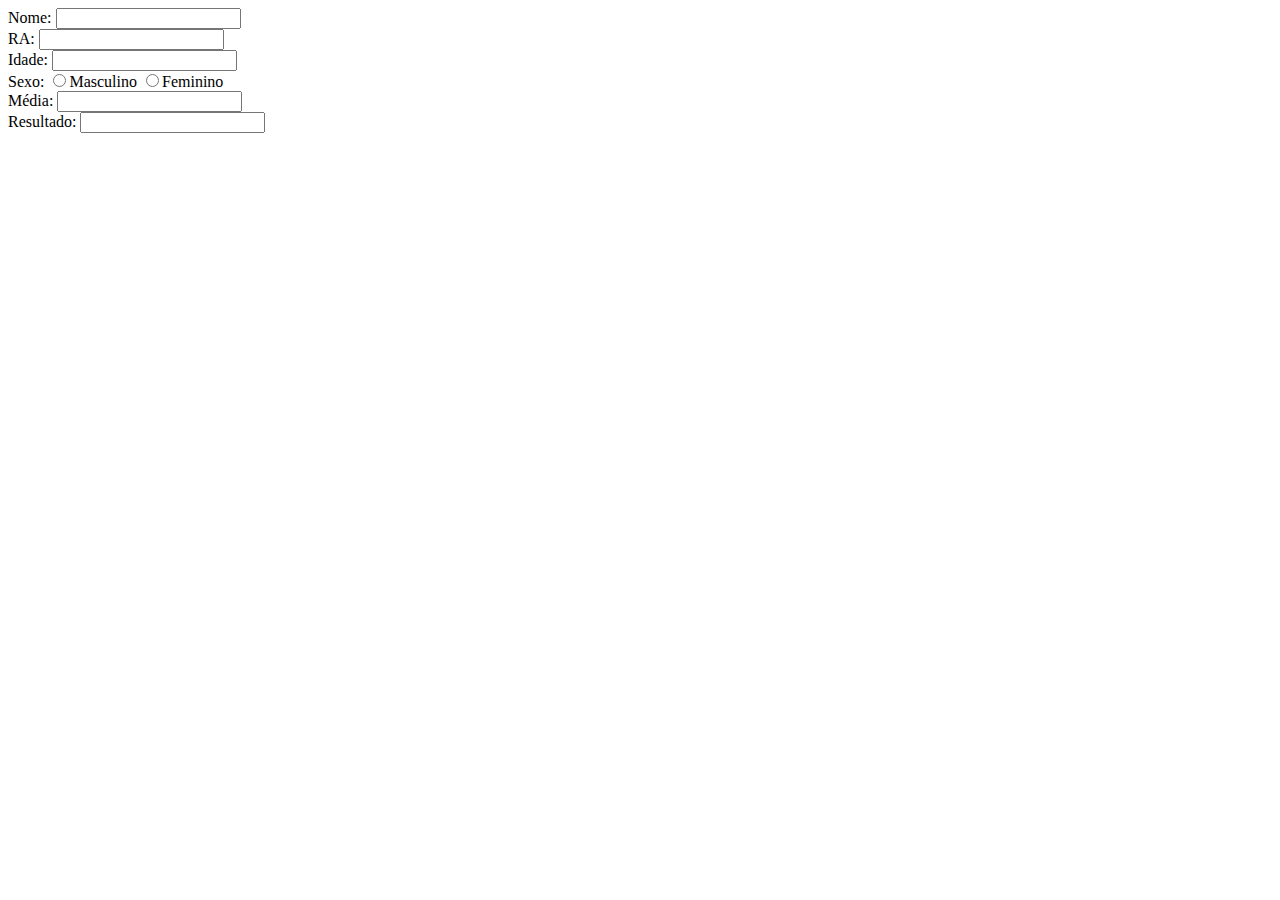
==== Trabalhos/Bimestre_1/index.html @ 3a2000fd "Criação do Trabalho 1ºBim" ====
<!DOCTYPE html>
<html lang="pt-br">
<head>
    <meta charset="UTF-8">
    <meta name="viewport" content="width=device-width, initial-scale=1.0">
    <title>Cadastro de Alunos</title>
</head>
<body>
    <label for="nome">Nome: </label>
    <input type="text" name="nome" id="nome"><br>
    <label for="ra">RA: </label>
    <input type="text" name="ra" id="ra"><br>
    <label for="idade">Idade: </label>
    <input type="number" name="idade" id="idade"><br>
    <label for="sexo">Sexo: </label>
    <label><input type="radio" name="sexo" id="mas" value="Masculino">Masculino</label>
    <label><input type="radio" name="sexo" id="fem" value="Feminino">Feminino</label><br>
    <label for="media">Média: </label>
    <input type="number" name="media" id="media"><br>
    <label for="resultado">Resultado: </label>
    <input type="number" name="resultado" id="resultado">
</body>
</html>
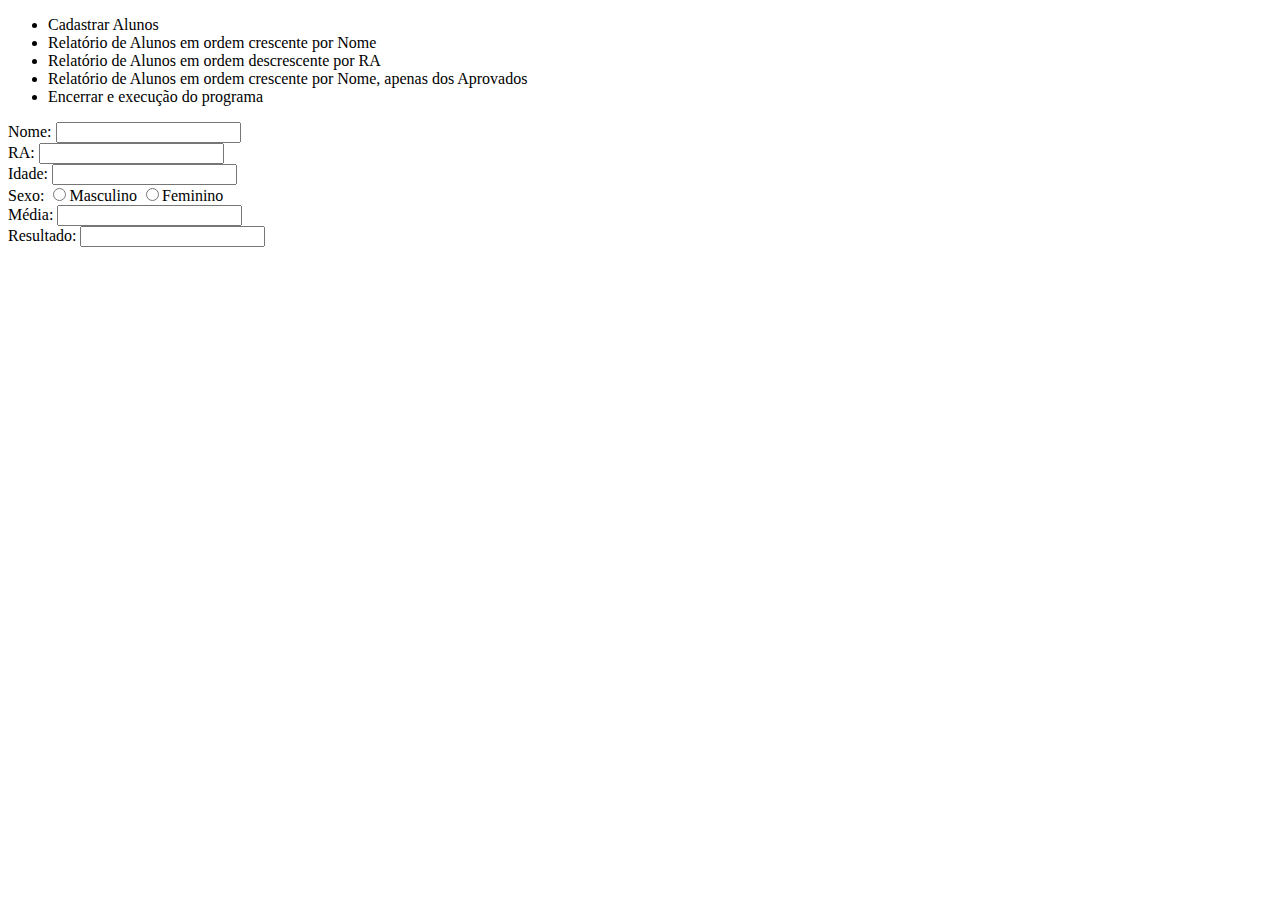
==== commit 9d71b0a4: "Requisitos" ====
--- a/Trabalhos/Bimestre_1/index.html
+++ b/Trabalhos/Bimestre_1/index.html
@@ -6,6 +6,13 @@
     <title>Cadastro de Alunos</title>
 </head>
 <body>
+    <ul>
+        <li>Cadastrar Alunos</li>
+        <li>Relatório de Alunos em ordem crescente por Nome</li>
+        <li>Relatório de Alunos em ordem descrescente por RA</li>
+        <li>Relatório de Alunos em ordem crescente por Nome, apenas dos Aprovados</li>
+        <li>Encerrar e execução do programa</li>
+    </ul>
     <label for="nome">Nome: </label>
     <input type="text" name="nome" id="nome"><br>
     <label for="ra">RA: </label>
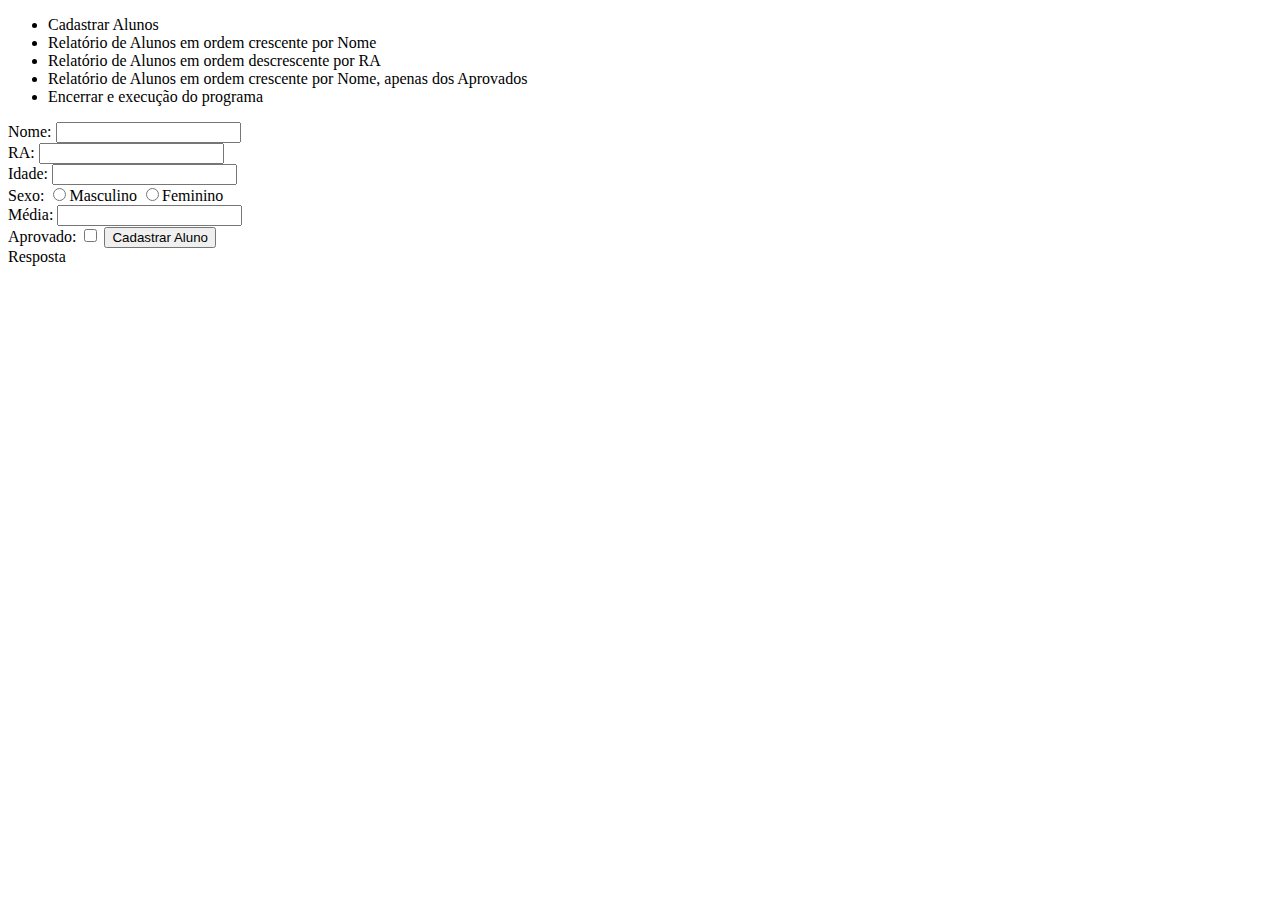
==== commit 4ffd69f6: "Front" ====
--- a/Trabalhos/Bimestre_1/index.html
+++ b/Trabalhos/Bimestre_1/index.html
@@ -24,7 +24,12 @@
     <label><input type="radio" name="sexo" id="fem" value="Feminino">Feminino</label><br>
     <label for="media">Média: </label>
     <input type="number" name="media" id="media"><br>
-    <label for="resultado">Resultado: </label>
-    <input type="number" name="resultado" id="resultado">
+    <label>Aprovado: <input type="checkbox" id="aprovado"></label>
+    <input type="button" value="Cadastrar Aluno" onclick="EnviarDados()">
+    <div class="resposta">
+        Resposta
+    </div>
+
+    <script src="Scripts/Cadastrador.mjs"></script>
 </body>
 </html>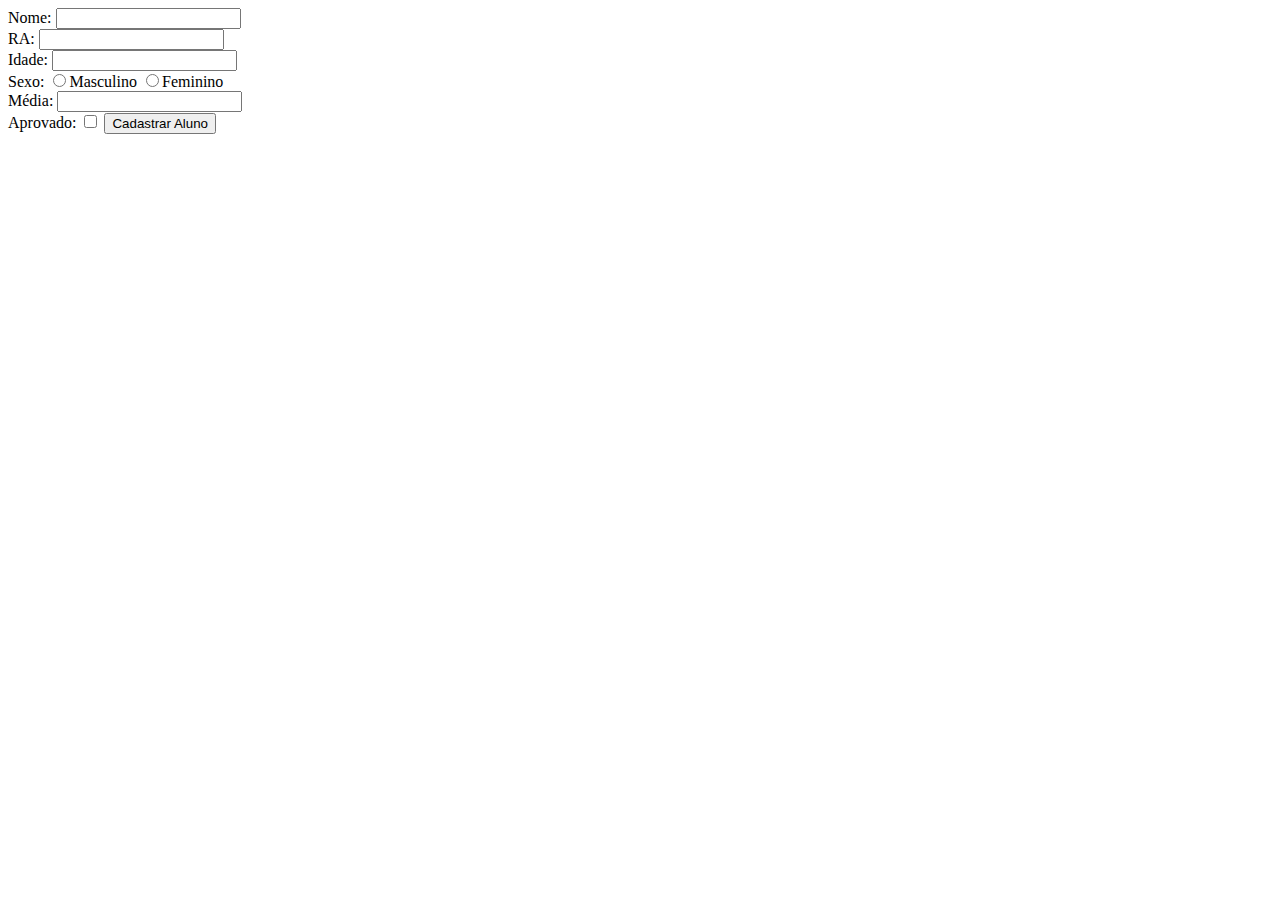
==== commit 6711b0bf: "Relatórios e Cadastros" ====
--- a/Trabalhos/Bimestre_1/index.html
+++ b/Trabalhos/Bimestre_1/index.html
@@ -6,13 +6,6 @@
     <title>Cadastro de Alunos</title>
 </head>
 <body>
-    <ul>
-        <li>Cadastrar Alunos</li>
-        <li>Relatório de Alunos em ordem crescente por Nome</li>
-        <li>Relatório de Alunos em ordem descrescente por RA</li>
-        <li>Relatório de Alunos em ordem crescente por Nome, apenas dos Aprovados</li>
-        <li>Encerrar e execução do programa</li>
-    </ul>
     <label for="nome">Nome: </label>
     <input type="text" name="nome" id="nome"><br>
     <label for="ra">RA: </label>
@@ -26,10 +19,9 @@
     <input type="number" name="media" id="media"><br>
     <label>Aprovado: <input type="checkbox" id="aprovado"></label>
     <input type="button" value="Cadastrar Aluno" onclick="EnviarDados()">
-    <div class="resposta">
-        Resposta
-    </div>
+    <table class="tabela__relatorio">
+    </table>
 
-    <script src="Scripts/Cadastrador.mjs"></script>
+    <script src="Scripts/Script.mjs"></script>
 </body>
 </html>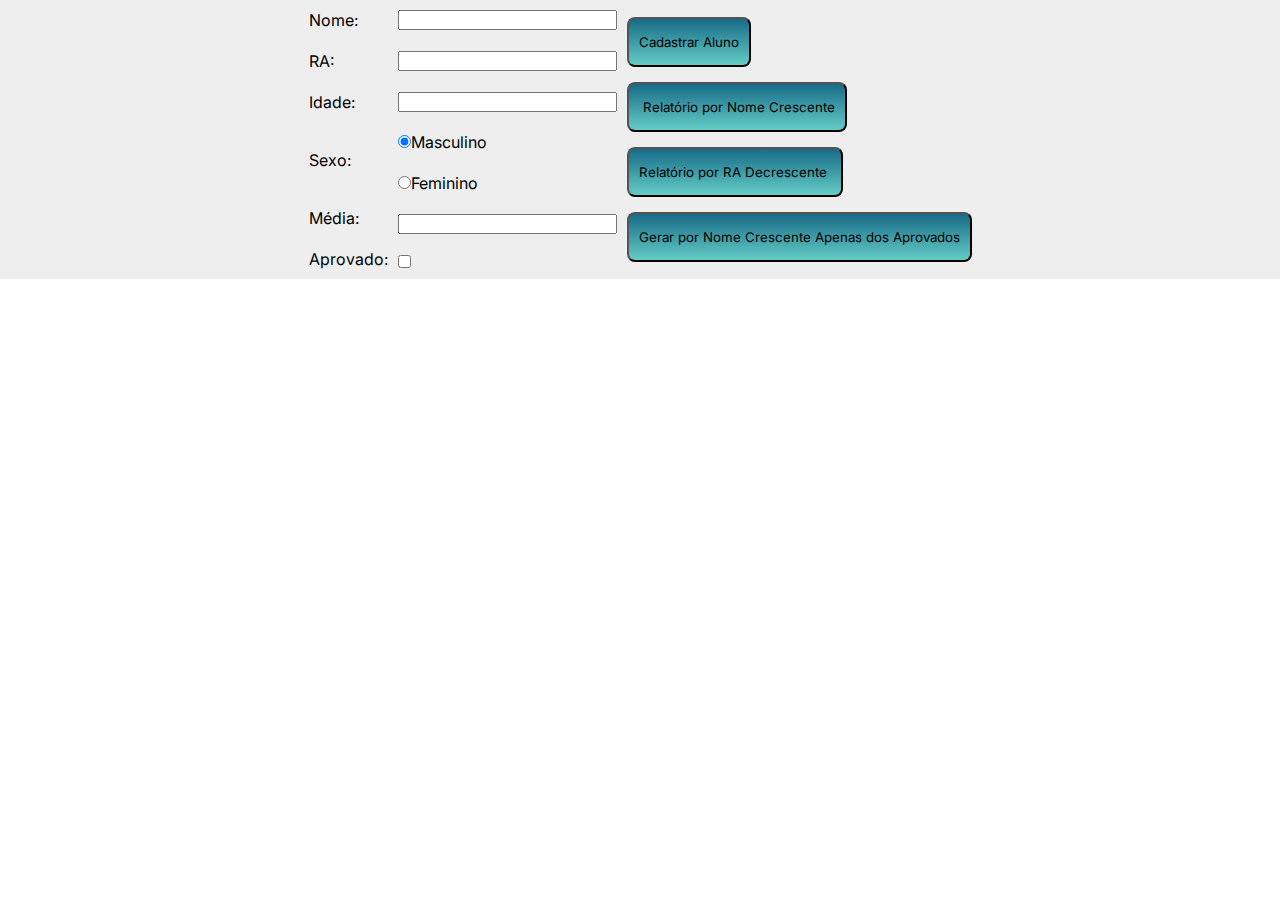
==== commit 241b9eac: "Update Estilo e HTML" ====
--- a/Trabalhos/Bimestre_1/index.html
+++ b/Trabalhos/Bimestre_1/index.html
@@ -3,24 +3,41 @@
 <head>
     <meta charset="UTF-8">
     <meta name="viewport" content="width=device-width, initial-scale=1.0">
+    <link rel="stylesheet" href="style.css">
     <title>Cadastro de Alunos</title>
 </head>
 <body>
-    <label for="nome">Nome: </label>
-    <input type="text" name="nome" id="nome"><br>
-    <label for="ra">RA: </label>
-    <input type="text" name="ra" id="ra"><br>
-    <label for="idade">Idade: </label>
-    <input type="number" name="idade" id="idade"><br>
-    <label for="sexo">Sexo: </label>
-    <label><input type="radio" name="sexo" id="mas" value="Masculino">Masculino</label>
-    <label><input type="radio" name="sexo" id="fem" value="Feminino">Feminino</label><br>
-    <label for="media">Média: </label>
-    <input type="number" name="media" id="media"><br>
-    <label>Aprovado: <input type="checkbox" id="aprovado"></label>
-    <input type="button" value="Cadastrar Aluno" onclick="EnviarDados()">
-    <table class="tabela__relatorio">
-    </table>
+    <header class="cabecalho">
+        <form class="formulario">
+                <div class="labels">
+                    <label for="nome">Nome: </label>
+                    <label for="ra">RA: </label>
+                    <label for="idade">Idade: </label>
+                    <label for="sexo" id="sexo">Sexo: </label>
+                    <label for="media">Média: </label>
+                    <label for="aprovado">Aprovado: </label>
+                </div>
+                <div class="inputs">
+                    <input type="text" name="nome" id="nome">
+                    <input type="text" name="ra" id="ra">
+                    <input type="number" name="idade" id="idade">
+                    <label><input type="radio" name="sexo" id="mas" value="Masculino" checked>Masculino</label>
+                    <label><input type="radio" name="sexo" id="fem" value="Feminino">Feminino</label>
+                    <input type="number" name="media" id="media">
+                    <input type="checkbox" id="aprovado">
+                </div>
+            <aside class="botoes">
+                <input type="button" value="Cadastrar Aluno" onclick="EnviarDados()">
+                <input type="button" value=" Relatório por Nome Crescente" onclick="EnviarDados()">
+                <input type="button" value="Relatório por RA Decrescente " onclick="EnviarDados()">
+                <input type="button" value="Gerar por Nome Crescente Apenas dos Aprovados" onclick="EnviarDados()">
+            </aside>
+        </form>
+    </header>
+    <main class="principal">
+        <table class="tabela__relatorio"></table>
+    </main>
+
 
     <script src="Scripts/Script.mjs"></script>
 </body>
--- a/Trabalhos/Bimestre_1/style.css
+++ b/Trabalhos/Bimestre_1/style.css
@@ -0,0 +1,60 @@
+@import url("https://fonts.googleapis.com/css2?family=Inter:wght@400;700&family=Rowdies:wght@300&display=swap");
+@import url("https://fonts.googleapis.com/css2?family=Inter:wght@400;700&family=Rowdies:wght@300&display=swap");
+@import url("https://fonts.googleapis.com/css2?family=Inter:wght@400;700&family=Rowdies:wght@300&display=swap");
+@import url("https://fonts.googleapis.com/css2?family=Inter:wght@400;700&family=Rowdies:wght@300&display=swap");
+* {
+  padding: 0px;
+  margin: 0px;
+  font-family: "Inter", sans-serif;
+}
+
+.formulario {
+  display: grid;
+  grid-template-areas: "labels inputs botao";
+  -moz-column-gap: 10px;
+       column-gap: 10px;
+  justify-content: center;
+  width: 250px;
+  padding: 10px;
+}
+.formulario .labels {
+  display: flex;
+  flex-direction: column;
+  gap: 1.3rem;
+  grid-area: labels;
+}
+.formulario .labels #sexo {
+  margin: 1.1rem 0px;
+}
+.formulario .inputs {
+  display: flex;
+  flex-direction: column;
+  gap: 1.3rem;
+  grid-area: inputs;
+  align-items: flex-start;
+}
+
+.cabecalho {
+  display: flex;
+  flex-direction: row;
+  justify-content: center;
+  width: 100vw;
+  background-color: #EEEEEE;
+}
+
+.botoes {
+  display: flex;
+  flex-direction: column;
+  grid-area: botao;
+  align-items: flex-start;
+  justify-content: space-around;
+}
+.botoes input {
+  height: 50px;
+  padding: 10px;
+  border-radius: 8px;
+  background-image: linear-gradient(to bottom, #176B87, #64CCC5);
+}
+.botoes input:hover {
+  background-image: linear-gradient(to bottom, #64CCC5, #176B87);
+}/*# sourceMappingURL=style.css.map */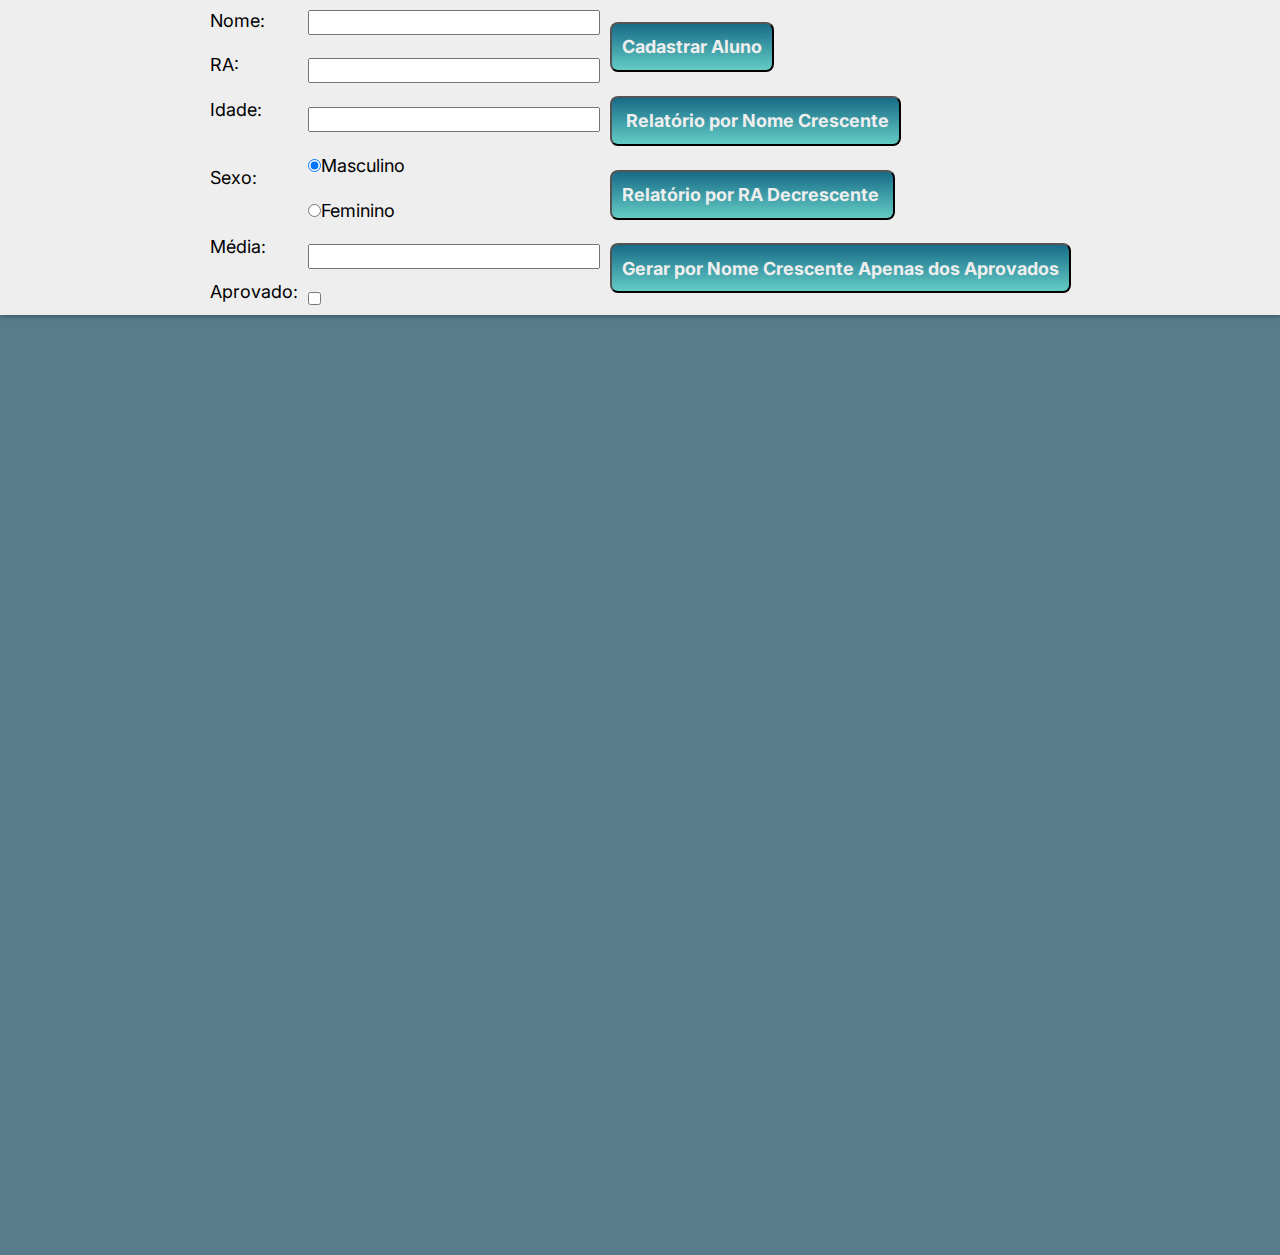
==== commit ceb5a57a: "Index e Script Update" ====
--- a/Trabalhos/Bimestre_1/index.html
+++ b/Trabalhos/Bimestre_1/index.html
@@ -28,9 +28,9 @@
                 </div>
             <aside class="botoes">
                 <input type="button" value="Cadastrar Aluno" onclick="EnviarDados()">
-                <input type="button" value=" Relatório por Nome Crescente" onclick="EnviarDados()">
-                <input type="button" value="Relatório por RA Decrescente " onclick="EnviarDados()">
-                <input type="button" value="Gerar por Nome Crescente Apenas dos Aprovados" onclick="EnviarDados()">
+                <input type="button" value=" Relatório por Nome Crescente" onclick="OrdenarPorNome(alunos)">
+                <input type="button" value="Relatório por RA Decrescente " onclick="OrdenarPorRa(alunos)">
+                <input type="button" value="Gerar por Nome Crescente Apenas dos Aprovados" onclick="OrdenarPorNomeAprovados(alunos)">
             </aside>
         </form>
     </header>
--- a/Trabalhos/Bimestre_1/style.css
+++ b/Trabalhos/Bimestre_1/style.css
@@ -6,6 +6,11 @@
   padding: 0px;
   margin: 0px;
   font-family: "Inter", sans-serif;
+  font-size: 18px;
+}
+
+body {
+  overflow-x: hidden;
 }
 
 .formulario {
@@ -24,7 +29,7 @@
   grid-area: labels;
 }
 .formulario .labels #sexo {
-  margin: 1.1rem 0px;
+  margin: 1.35rem 0px;
 }
 .formulario .inputs {
   display: flex;
@@ -40,6 +45,7 @@
   justify-content: center;
   width: 100vw;
   background-color: #EEEEEE;
+  box-shadow: 1px 1px 5px rgba(0, 0, 0, 0.507);
 }
 
 .botoes {
@@ -54,7 +60,41 @@
   padding: 10px;
   border-radius: 8px;
   background-image: linear-gradient(to bottom, #176B87, #64CCC5);
+  color: #EEEEEE;
+  font-weight: bold;
+  transition: 0.13s;
 }
 .botoes input:hover {
   background-image: linear-gradient(to bottom, #64CCC5, #176B87);
+  color: #053B50;
+  text-decoration: underline;
+}
+
+.principal {
+  display: flex;
+  justify-content: center;
+  padding: 20px;
+  background-color: rgba(5, 59, 80, 0.6666666667);
+  height: 100vh;
+}
+
+.tabela__relatorio {
+  border-collapse: collapse;
+  border: 1px solid #000;
+  text-align: center;
+  font-weight: bold;
+}
+.tabela__relatorio th {
+  background-color: #053B50;
+  color: #EEEEEE;
+}
+.tabela__relatorio td, .tabela__relatorio th {
+  padding: 5px 15px;
+  border: 1px solid #000;
+}
+.tabela__relatorio tr:nth-child(odd) {
+  background-color: #176B87;
+}
+.tabela__relatorio tr:nth-child(even) {
+  background-color: #64CCC5;
 }/*# sourceMappingURL=style.css.map */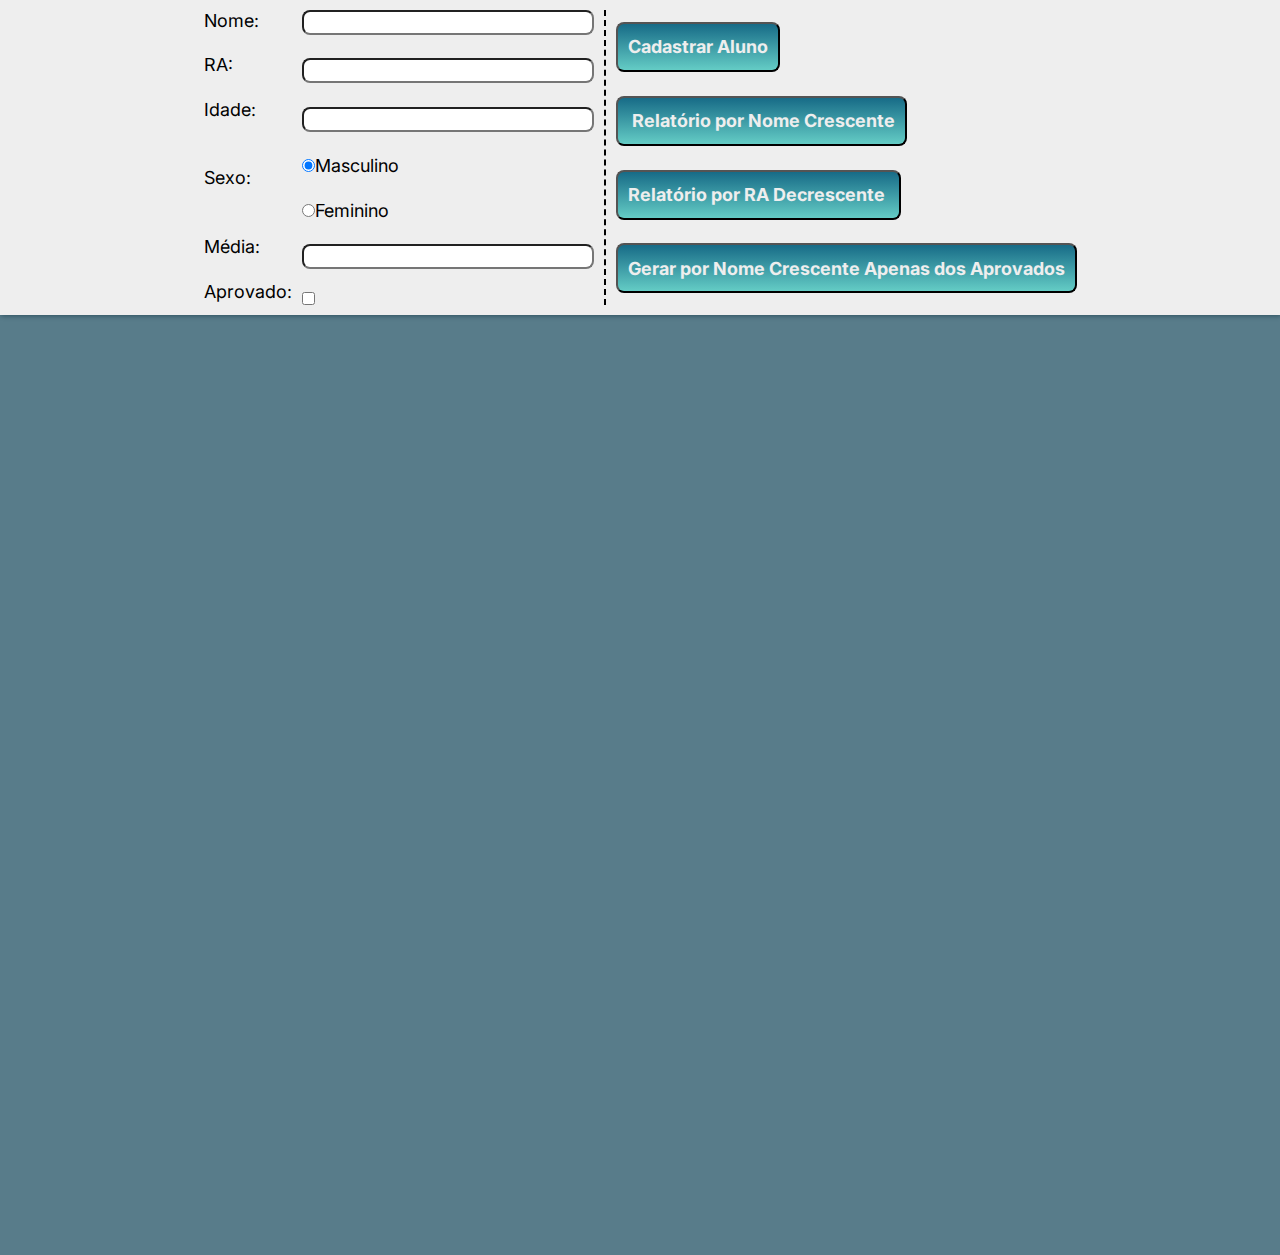
==== commit fa6b52e1: "MergeSort" ====
--- a/Trabalhos/Bimestre_1/index.html
+++ b/Trabalhos/Bimestre_1/index.html
@@ -37,7 +37,7 @@
     <main class="principal">
         <table class="tabela__relatorio"></table>
     </main>
-
+    
 
     <script src="Scripts/Script.mjs"></script>
 </body>
--- a/Trabalhos/Bimestre_1/style.css
+++ b/Trabalhos/Bimestre_1/style.css
@@ -35,8 +35,16 @@
   display: flex;
   flex-direction: column;
   gap: 1.3rem;
+  padding-right: 10px;
   grid-area: inputs;
   align-items: flex-start;
+  border-right: 2px dashed black;
+}
+.formulario .inputs input {
+  border-radius: 8px;
+}
+.formulario .inputs input:focus {
+  background-image: linear-gradient(to right, #64CCC5 35%, white 65%);
 }
 
 .cabecalho {
@@ -75,12 +83,13 @@
   justify-content: center;
   padding: 20px;
   background-color: rgba(5, 59, 80, 0.6666666667);
-  height: 100vh;
+  min-height: 100vh;
 }
 
 .tabela__relatorio {
   border-collapse: collapse;
   border: 1px solid #000;
+  box-shadow: 1px 1px 10px rgba(0, 0, 0, 0.466);
   text-align: center;
   font-weight: bold;
 }
